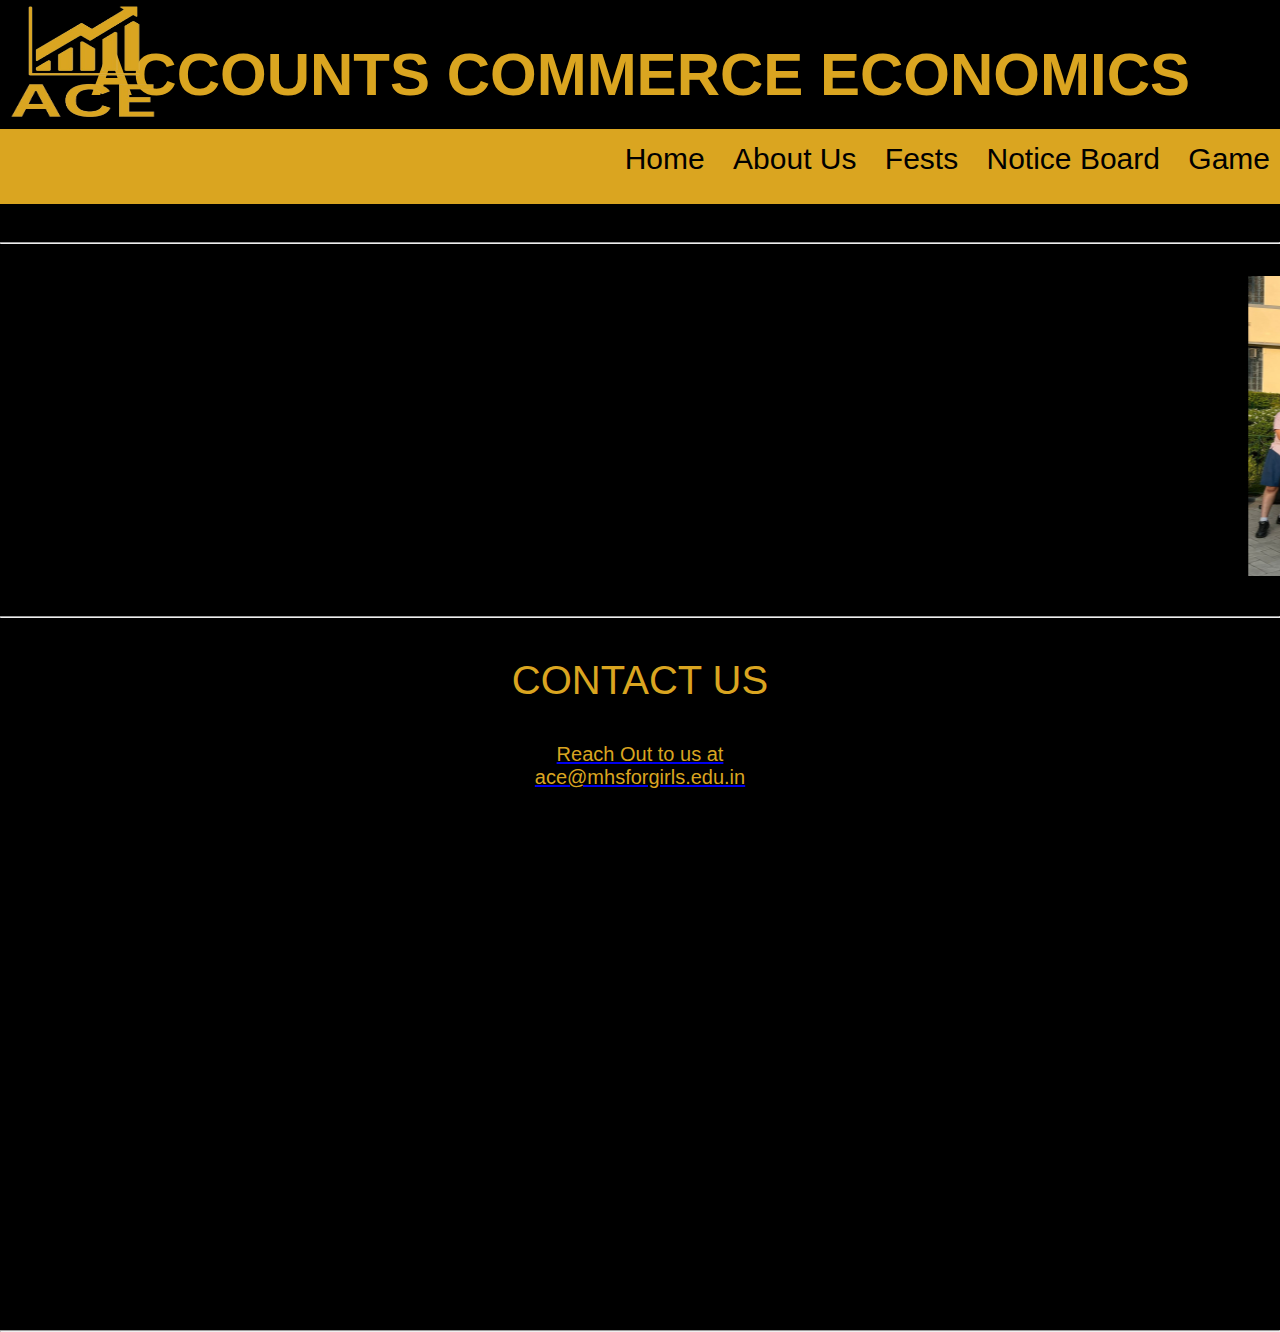
==== index.html @ 74e53b9d "Update index.html" ====
<!DOCTYPE HTML>
<html>

	<head>
		<title>ACE WEBSITE</title>
		<link rel="stylesheet" type="text/css" href="style.css">
		<link rel="preconnect" href="https://fonts.googleapis.com">
		<link rel="preconnect" href="https://fonts.gstatic.com" crossorigin>
        	<link href="index.html">
		<link href="about.html">
		<link href="fests.html">
		<link href="notice.html">
		<link href="game.html">
		<link href="/imgs/fest1.jpg">
		<link href="/imgs/fest2.jpg">
		<link href="/imgs/fest3.jpg">
		<link href="/imgs/fest4.jpg">
		<link href="/imgs/logo.jpg">
		<link href="https://fonts.googleapis.com/css?family=Tangerine" rel="stylesheet">
	</head>

	<body>

		<!-- <div class="nav">			
			<div class="nav-links">
				<a href="/index.html" target="_blank">Home</a>
				<a href="/about.html" target="_blank">About Us</a>
				<a href="/fests.html" target="_blank">Fests</a>
				<a href="/notice.html" target="_blank">Notice Board</a>
				<a href="/game.html" target="_blank">Game</a>
			</div>
		</div> -->
         <img align="left" src="https://asaawari.github.io/ACE_Website/imgs/logo3.png" style="width: 150px; height: 115px; position: absolute; top: 5px; left: 10px;">
			<h1>ACCOUNTS COMMERCE ECONOMICS</h1> 
		<div class="nav">
			<input type="checkbox" id="nav-check">
			
			<div class="nav-header">
			</div>

			<div class="nav-btn">
				<label for="nav-check">
					<span></span>
					<span></span>
					<span></span>
				</label>
			</div>
			
			<div class="nav-links">
				<a href="index.html" target="_blank">Home</a>
				<a href="about.html" target="_blank">About Us</a>
				<a href="fests.html" target="_blank">Fests</a>
				<a href="notice.html" target="_blank">Notice Board</a>
				<a href="game.html" target="_blank">Game</a>
			</div>

		</div>

		<hr> 

		<marquee class="slides" direction="left" behavior="alternate">
			<img src="https://asaawari.github.io/ACE_Website/imgs/fest1.jpg" class="floatingleft" alt="Image 1"/>
			<img src="https://asaawari.github.io/ACE_Website/imgs/fest3.jpg" class="floatingleft" alt="Image 2"/>
			<img src="https://asaawari.github.io/ACE_Website/imgs/fest2.jpg" class="floatingleft" alt="Image 3"/>
			<img src="https://asaawari.github.io/ACE_Website/imgs/fest4.jpg" class="floatingleft" alt="Image 4"/>
		</marquee>

		<hr>	
		
        <center>
            <h3>CONTACT US</h3>
            <div class="contact1">
                <a href=mailto:"ace@mhsforgirls.edu.in?bcc=maahi.agarwal3546@mhsforgirls.edu.in,shreshtha.thoria2302@mhsforgirls.edu.in">
                    <i class="fa fa-envelope" aria-hidden="true">
                    </i>
                    <h5>Reach Out to us at <br> ace@mhsforgirls.edu.in
                    </h5>
                </a>
            </div>
            <br>
            <div class="contact2">
                <iframe src="https://www.google.com/maps/embed?pb=!1m18!1m12!1m3!1d3685.1732014348972!2d88.362343114273!3d22.53518374002371!2m3!1f0!2f0!3f0!3m2!1i1024!2i768!4f13.1!3m3!1m2!1s0x3a0276df38ffd3a9%3A0x1cb3b01f0fbb090f!2sModern%20High%20School%20for%20Girls!5e0!3m2!1sen!2sin!4v1575641403743!5m2!1sen!2sin" width="900" height="499" frameborder="0" style="border:0;" allowfullscreen="">
                </iframe>
            </div>
        </center>
        <hr>
	</body>
</html>
---- style.css ----
/* .nav-links {
	display: inline;
	float: right;
	font-size: 30px;
    background-color: rgb(206, 197, 148);
  }
  
  .nav-links > a {
	display: inline-block;
	padding: 13px 10px 13px 10px;
	text-decoration: none;
	color: rgb(24, 39, 138);
  }
  
  .nav-links > a:hover {
	color: red;
  }
  html, body 
  {
      height: 100%;
      margin: 0;
      padding: 0;
  }
  body 
  {
      background-color: black;
      border-color: gold;
      border-style: double;
      border-width: 5px;
      box-sizing: border-box; 
  }
  img 
  {
      display: block;
      width: 250px; 
      align-self: center;
  }
  h1 
  {
      color: white;
      font-size: 25px;
      font-family: 'Franklin Gothic Medium', 'Arial Narrow', Arial, sans-serif;
      font-weight: bold;
      text-align: center;
      margin-left: 20px;
  }
  h2 
  {
      color: white;
      font-size: 15px;
      font-style: normal;
      text-align: center;
      font-family: Arial, Helvetica, sans-serif;
      margin: 20px;
  }
  .intro
  {
    align-items: center;
  } */

body
{
	text-align: center;
	font-family: 'Abel', sans-serif;
	font-weight: 100;
    background-color: black;
	/* background-image: url("bg.PNG");
	background-repeat: no-repeat;
	background-attachment: fixed;
	background-size: 100% 100%; */
}
h1
{
	font-family: 'Abel', sans-serif;
	color: #DAA520;
	font-weight:  bold;
	font-size: 60px;
	margin: 40px 0px 20px;
}
h2
{
	font-family: 'Abel', sans-serif;
	color: #DAA520;
	font-weight: 100;
	font-size: 50px;
	margin: 40px 0px 20px;
}
h3
{
	font-family: 'Abel', sans-serif;
	color: #DAA520;
	font-weight: 100;
	font-size: 40px;
	margin: 40px 0px 20px;
}
h4
{
	font-family: 'Abel', sans-serif;
	color: #DAA520;
	font-weight: 100;
	font-size: 30px;
	margin: 40px 0px 20px;
}
h5
{
	font-family: 'Abel', sans-serif;
	color: #DAA520;
	font-weight: 100;
	font-size: 20px;
	margin: 40px 0px 20px;
}
h6
{
	font-family: 'Abel', sans-serif;
	color: #DAA520;
	font-weight: 100;
	font-size: 10px;
	margin: 40px 0px 20px;
}
.floatingleft 
{
    /* float: left; */
	height: 150px;
	width: 200px;
	left: 500px;
	right: 5000px;
}
.intro
{
	background-color: hsla(0, 0%, 0%, 0.5);
	padding: 2rem;
	margin-left: 150px;
	margin-right: 150px;
}
.slides
{
	padding: 2rem;
}
.slides img
{
	height: 300px;
	width: auto;
}
#logo
{
    width: 30%;
    border-color: #DAA520;
    border-style: solid;
    border-width: 2px;
}
#fests
{
    width: 60%;
    border-color: #DAA520;
    border-style: solid;
    border-width: 2px;
}
.fest
{
    border-color: #DAA520;
    border-width: 2px;
    border-style: solid;
    margin-left: 250px;
    margin-right: 250px;
}
canvas {
	background-color: #DAA520;
	display: block;
	margin: auto;
}
* {
	box-sizing: border-box;
  }
  
  .nav {
	margin-bottom: 3%;
	height: 75px;
	width: 100%;
	background-color: #DAA520;
	position: relative;
  }
  
  .nav > .nav-header {
	display: inline;
  }
  
  .nav > .nav-header > .nav-title {
	display: inline-block;
	font-size: 25px;
	color: rgb(0, 0, 0);
	padding: 10px 10px 10px 10px;
  }
  
  .nav > .nav-btn {
	display: none;
  }
  
  .nav > .nav-links {
	display: inline;
	float: right;
	font-size: 30px;
  }
  
  .nav > .nav-links > a {
	display: inline-block;
	padding: 13px 10px 13px 10px;
	text-decoration: none;
	color: rgb(0, 0, 0);
  }
  
  .nav > .nav-links > a:hover {
	color: #DAA520;
  }
  
  .nav > #nav-check {
	display: none;
  }

  
  /* @media (max-width:600px) {
	.nav > .nav-btn {
	  display: inline-block;
	  position: absolute;
	  right: 0px;
	  top: 0px;
	}
	.nav > .nav-btn > label {
	  display: inline-block;
	  width: 50px;
	  height: 50px;
	  padding: 13px;
	}
	.nav > .nav-btn > label:hover,.nav  #nav-check:checked ~ .nav-btn > label {
	  background-color:white;
	}
	.nav > .nav-btn > label > span {
	  display: block;
	  width: 25px;
	  height: 10px;
	  border-top: 2px solid #eee;
	}
	.nav > .nav-links {
	  position: absolute;
	  display: block;
	  width: 100%;
	  background-color: white;
	  height: 0px;
	  transition: all 0.3s ease-in;
	  overflow-y: hidden;
	  top: 50px;
	  left: 0px;
	}
	.nav > .nav-links > a {
	  display: block;
	  width: 100%;
	}
	.nav > #nav-check:not(:checked) ~ .nav-links {
	  height: 0px;
	}
	.nav > #nav-check:checked ~ .nav-links {
	  height: calc(100vh - 50px);
	  overflow-y: auto;
	}
  } */

  * {
	padding: 0;
	margin: 0;
  }
  
  html, body {
	background-color: #000000;
	font-family: Arial, sans-serif;
  }
  
  header {
	margin-top: 20px;
	text-align: center;
	background-color: #a5befa;
	padding: 20px 0;
  }
  
  .container {
	display: flex;
	justify-content: center;
	gap: 20px;
	margin-top: 20px;
  }
  
  .box {
	width: 45%;
  }
  
  .Latest-News, .Notice-board {
	background-color: #f4f4f4;
	padding: 20px;
	border-radius: 8px;
  }
  
  .heading-sect {
	margin-bottom: 10px;
  }
  
  .head-title {
	margin: 0;
	font-size: 24px;
  }
  
  #scroll-container {
	height: 315px;
	width: 100%;
	overflow: hidden;
	background-color: white;
	border: 1px solid gray;
	border-radius: 4px;
	margin-right: 10px;
  }
  
  #scroll-text {
	height: 100%;
	text-align: center;
	transform: translateY(-100%);
	animation: my-animation 15s linear infinite; /* Slowed down the animation to 20s */
  }
  
  @-moz-keyframes my-animation {
  from { transform: translateY(-100%); }
  to { transform: translateY(100%); }
  }
  
  @-webkit-keyframes my-animation {
  from { transform: translateY(-100%); }
  to { transform: translateY(100%); }
  }
  
  @keyframes my-animation {
  from { transform: translateY(-100%); }
  to { transform: translateY(100%); }
  }
  
  #scroll-text a {
	color: #337ab7;
	text-decoration: none;
  }
  
  #scroll-text a:hover {
	text-decoration: underline;
  }
  
  .upcoming-event-list{
	list-style: none;
	padding: 0px;
  }
  
  .upcoming-event-list li{
	margin-bottom: 35px;
  }
  
  .event-date{
	background-color: #DAA520;
	float: left;
	text-align: center;
	font-size: 14px;
	padding: 8px;
	margin-right: 10px;
  }
#abt
{
    width: 60%;
    border-color: #DAA520;
    border-style: solid;
    border-width: 2px;	
}
.group
{
    /* border-color: #DAA520; */
    border-width: 2px;
    border-style: solid;
    margin-left: 25px;
    margin-right: 25px;
	margin-bottom: 5px;
	margin-top: 5px;
	display: flex;
    justify-content: center;
}
.about
{
    border-color: #DAA520;
    border-width: 2px;
    border-style: solid;
	margin-left: 25px;
	margin-right: 25px;
	margin-top: 10px;
	margin-bottom: 10px;
}
#canvas
{
	border: 1px solid black;
    display: block;
    margin: 0 auto;
}
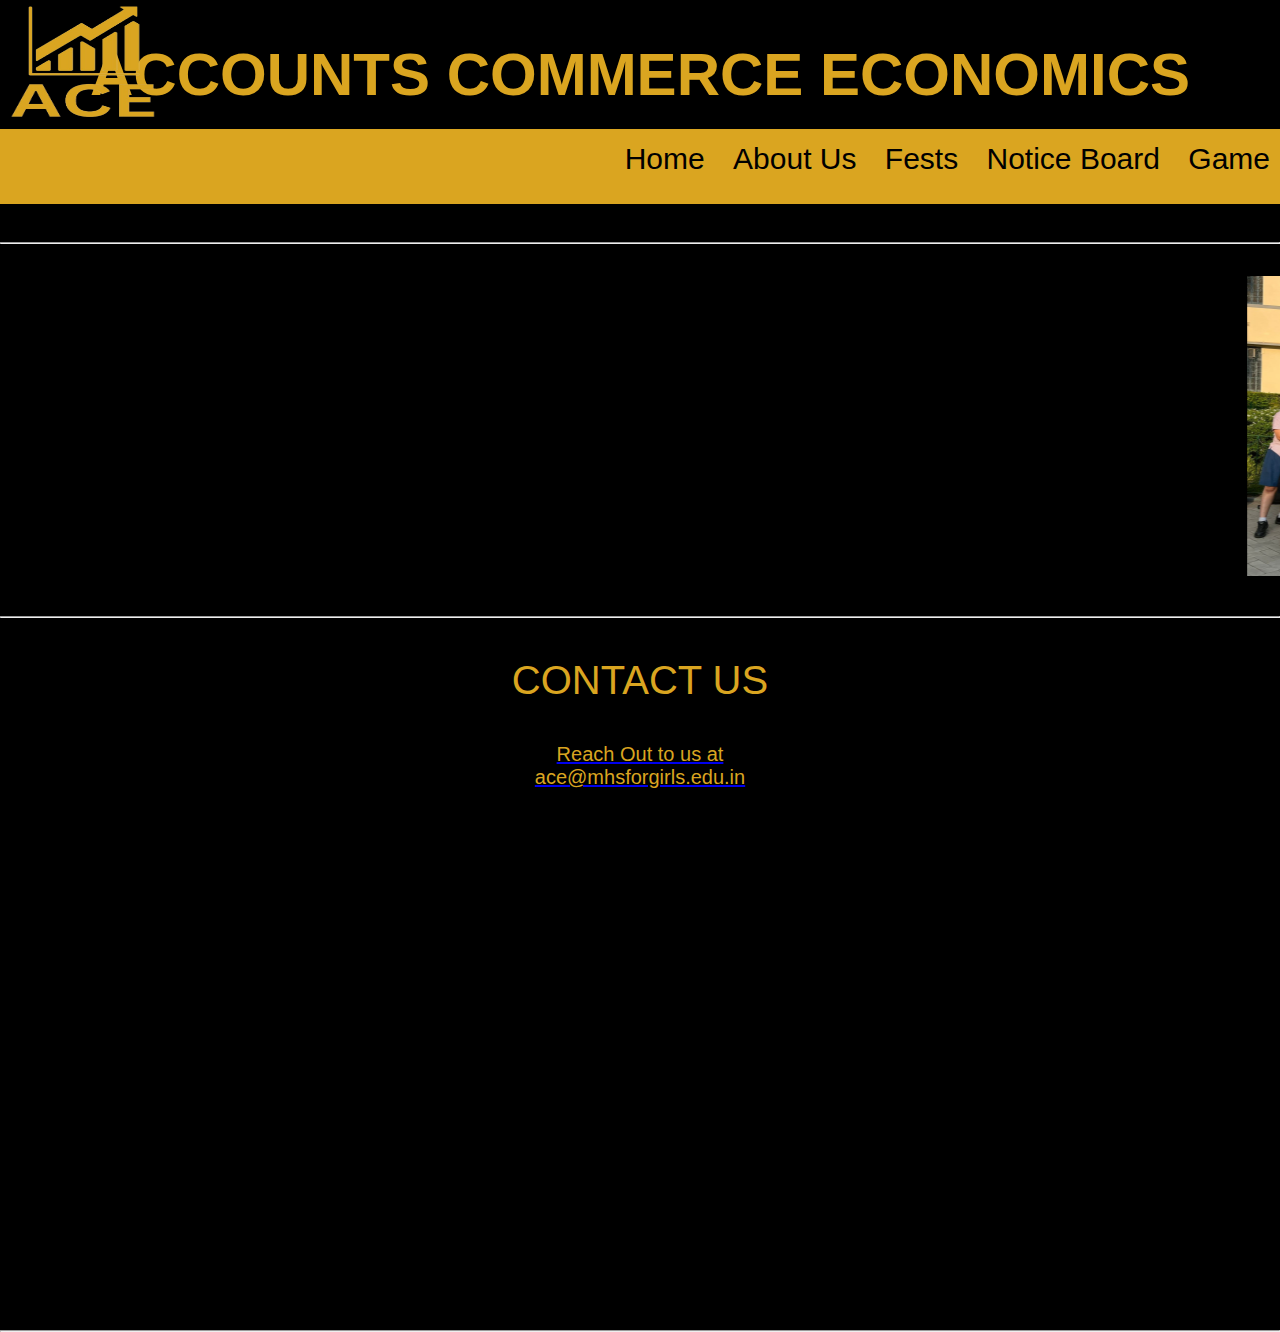
==== commit 822edf42: "Update index.html" ====
--- a/index.html
+++ b/index.html
@@ -2,7 +2,7 @@
 <html>
 
 	<head>
-		<title>ACE WEBSITE</title>
+		<title>ACE - Home</title>
 		<link rel="stylesheet" type="text/css" href="style.css">
 		<link rel="preconnect" href="https://fonts.googleapis.com">
 		<link rel="preconnect" href="https://fonts.gstatic.com" crossorigin>
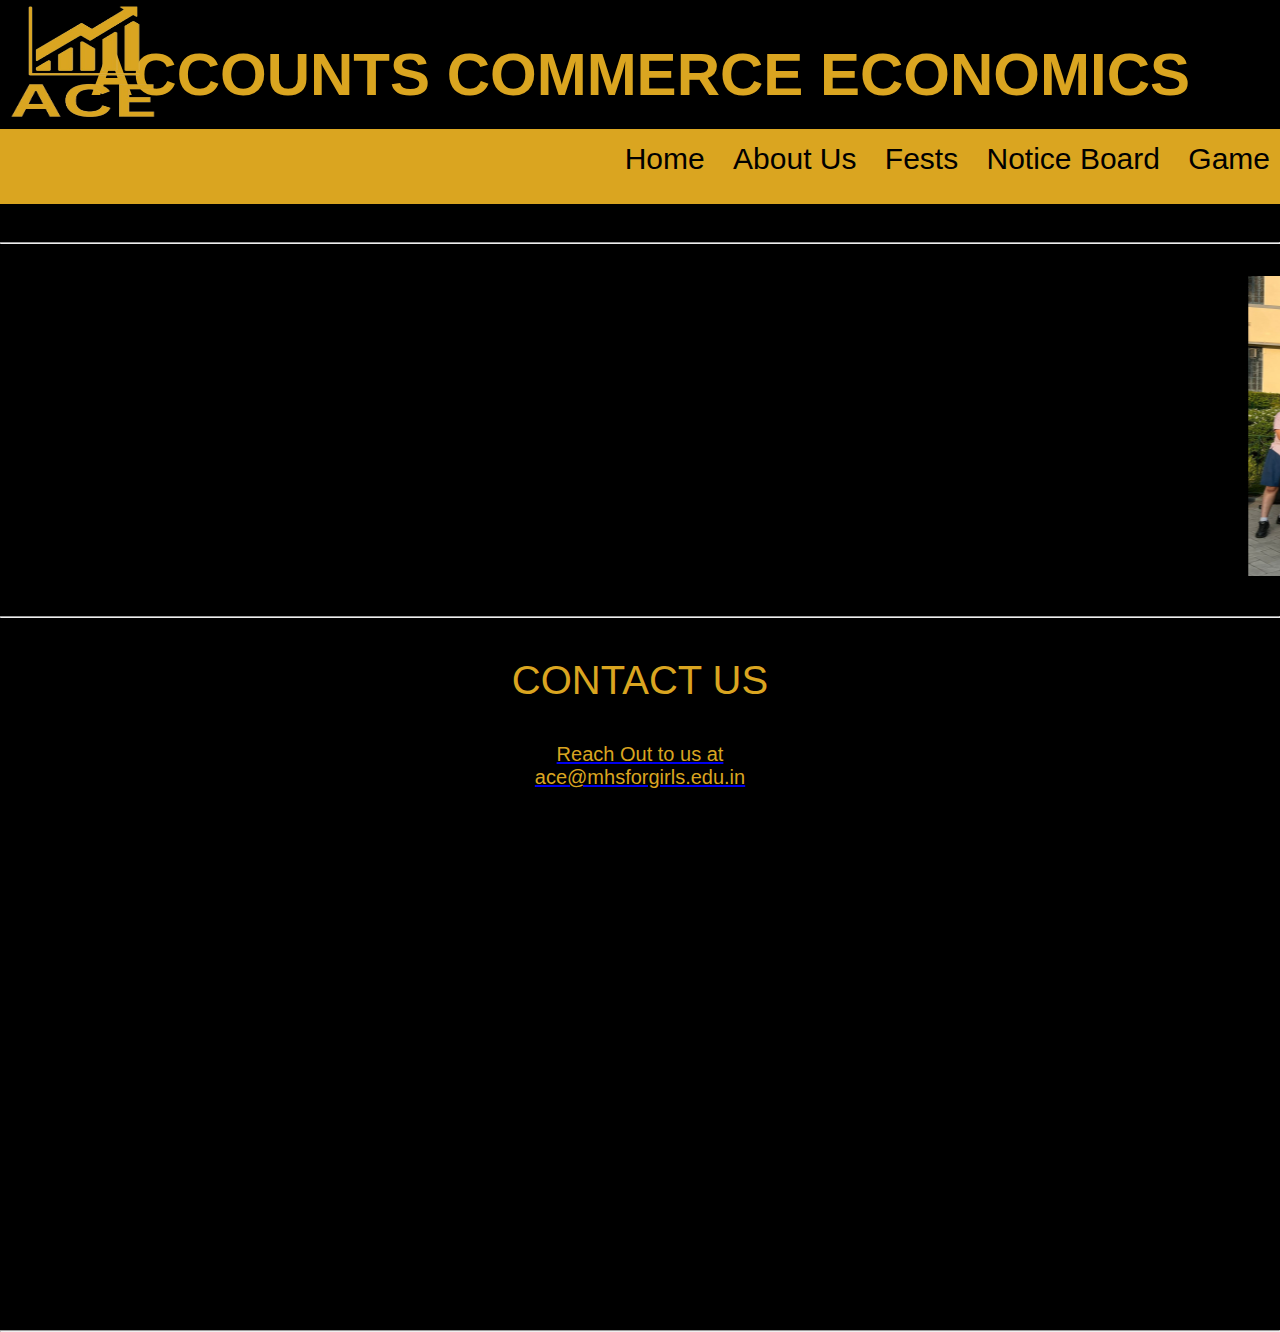
==== commit 2d06761e: "Update index.html" ====
--- a/index.html
+++ b/index.html
@@ -7,7 +7,7 @@
 		<link rel="preconnect" href="https://fonts.googleapis.com">
 		<link rel="preconnect" href="https://fonts.gstatic.com" crossorigin>
         	<link href="index.html">
-		<link href="about.html">
+		<link href="about.html"> 
 		<link href="fests.html">
 		<link href="notice.html">
 		<link href="game.html">
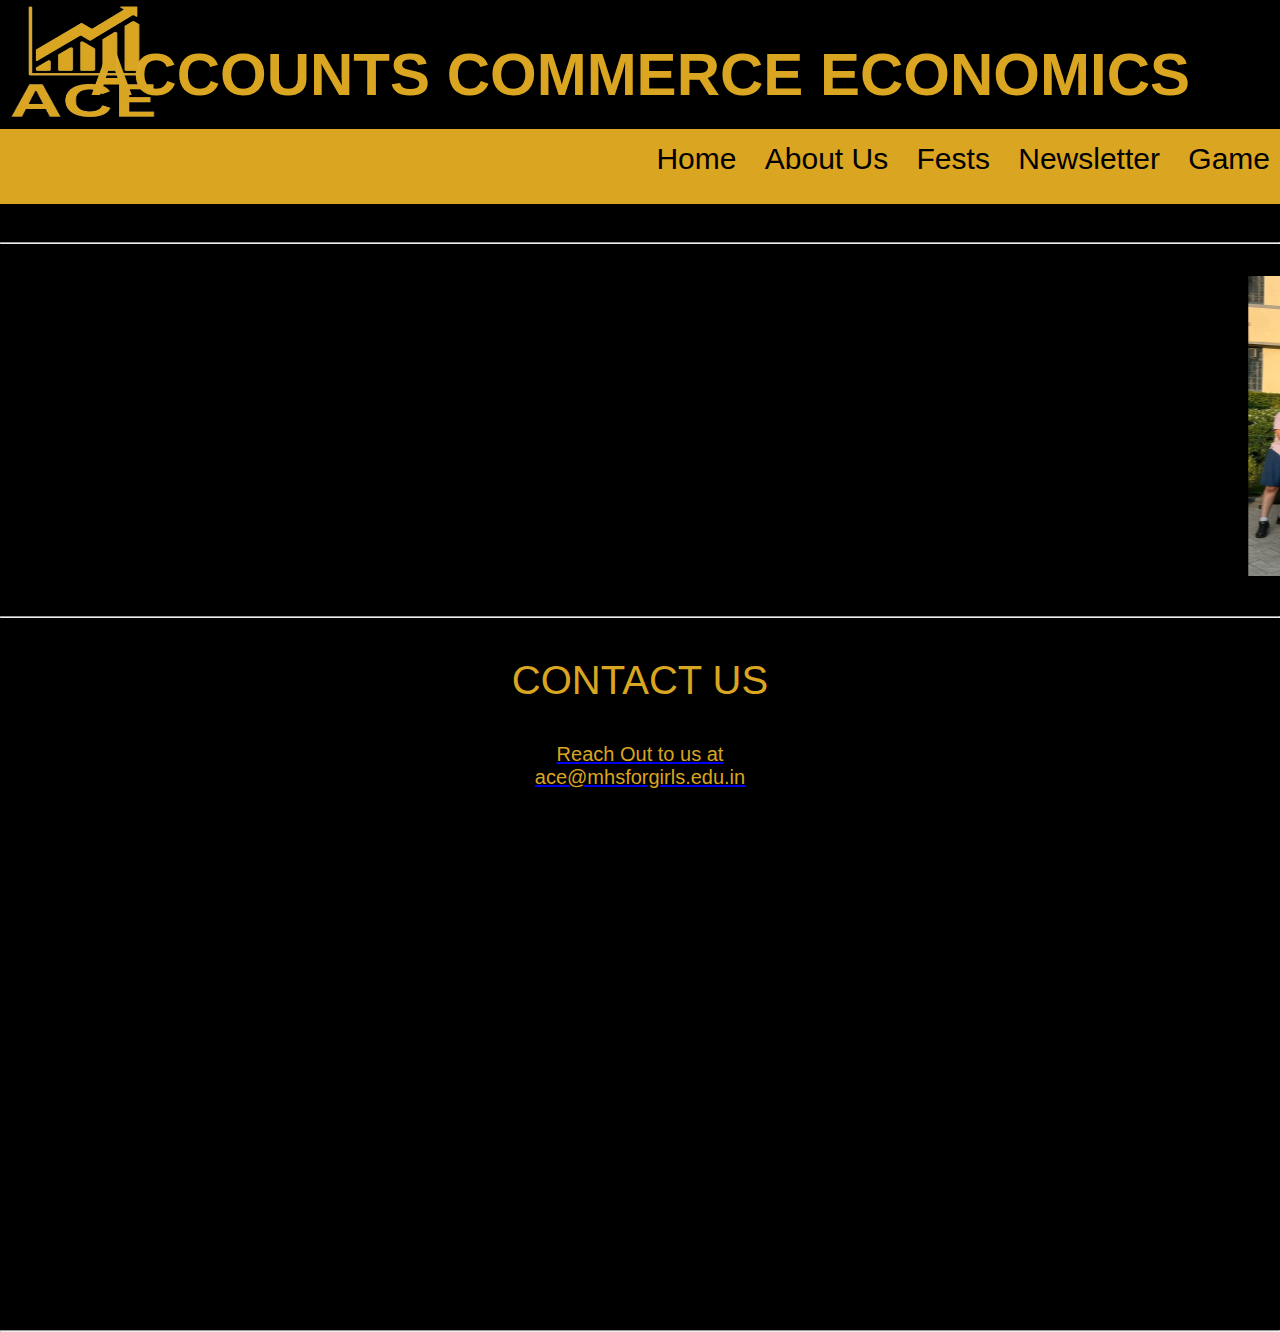
==== commit 2f0faa40: "Update index.html" ====
--- a/index.html
+++ b/index.html
@@ -50,7 +50,7 @@
 				<a href="index.html" target="_blank">Home</a>
 				<a href="about.html" target="_blank">About Us</a>
 				<a href="fests.html" target="_blank">Fests</a>
-				<a href="notice.html" target="_blank">Notice Board</a>
+				<a href="notice.html" target="_blank">Newsletter</a>
 				<a href="game.html" target="_blank">Game</a>
 			</div>
 
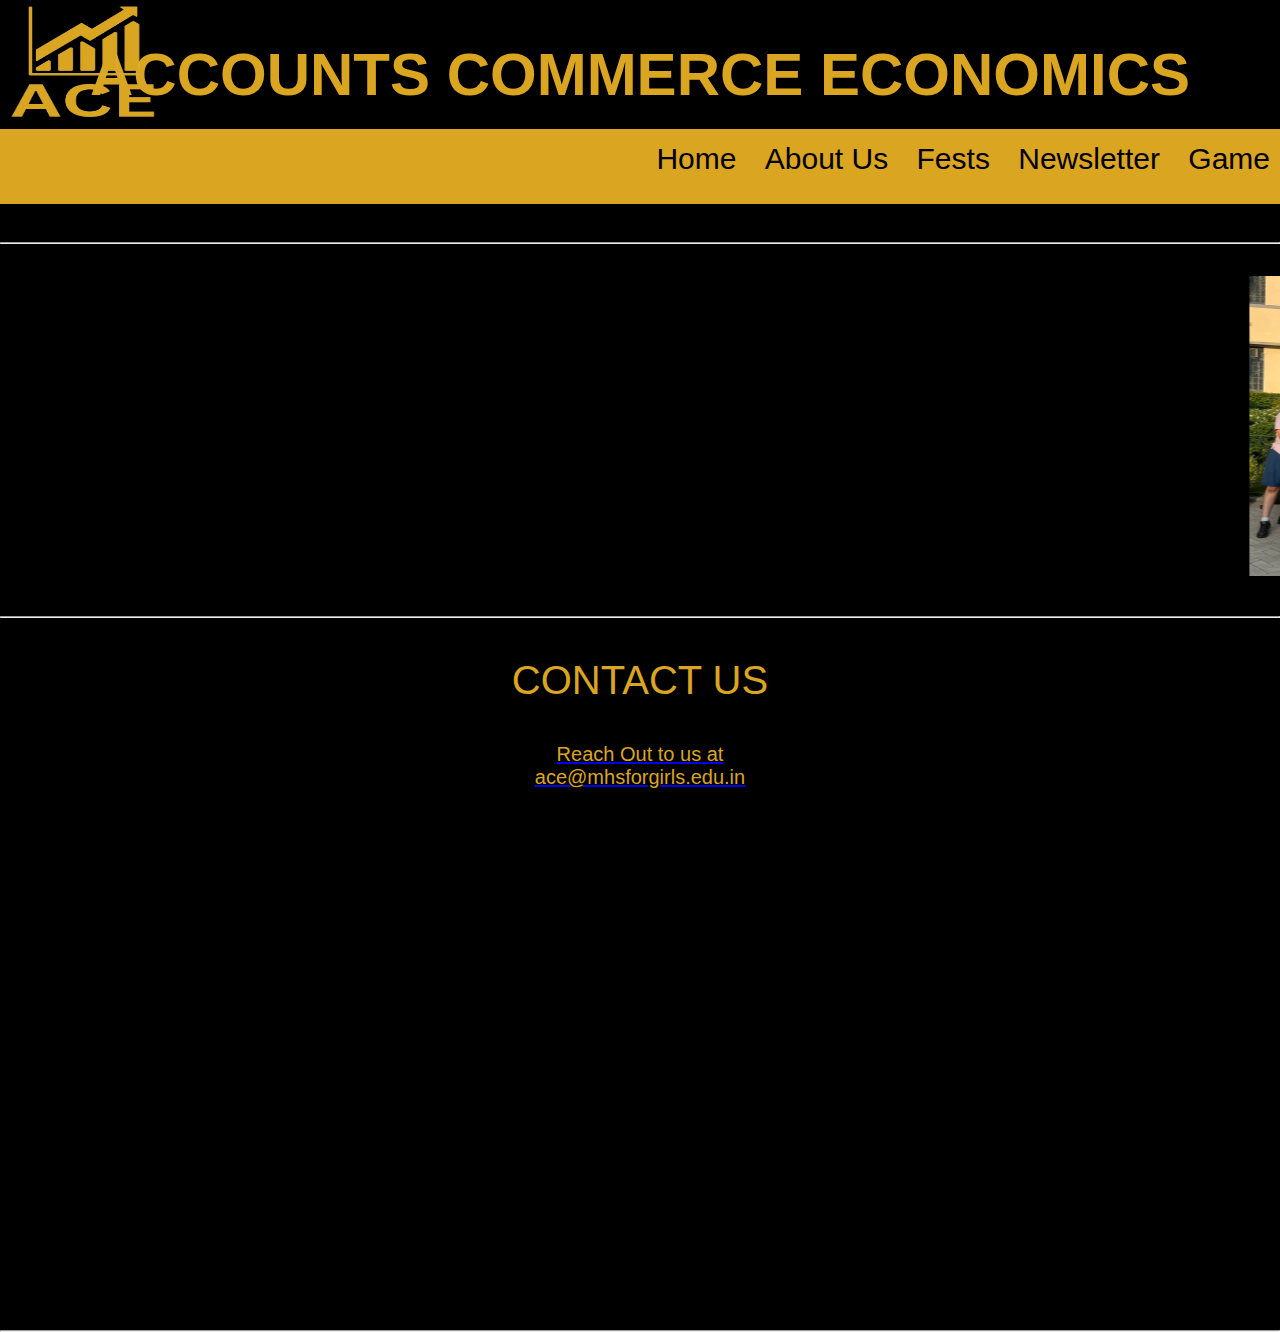
==== commit ed270ba9: "Update index.html" ====
--- a/index.html
+++ b/index.html
@@ -47,11 +47,11 @@
 			</div>
 			
 			<div class="nav-links">
-				<a href="index.html" target="_blank">Home</a>
-				<a href="about.html" target="_blank">About Us</a>
-				<a href="fests.html" target="_blank">Fests</a>
-				<a href="notice.html" target="_blank">Newsletter</a>
-				<a href="game.html" target="_blank">Game</a>
+				<a href="https://asaawari.github.io/ACE_Website/index.html" target="_blank">Home</a>
+				<a href="https://asaawari.github.io/ACE_Website/about.html" target="_blank">About Us</a>
+				<a href="https://asaawari.github.io/ACE_Website/fests.html" target="_blank">Fests</a>
+				<a href="https://asaawari.github.io/ACE_Website/notice.html" target="_blank">Newsletter</a>
+				<a href="https://asaawari.github.io/ACE_Website/game.html" target="_blank">Game</a>
 			</div>
 
 		</div>
@@ -76,7 +76,7 @@
                     <h5>Reach Out to us at <br> ace@mhsforgirls.edu.in
                     </h5>
                 </a>
-            </div>
+            </div>      
             <br>
             <div class="contact2">
                 <iframe src="https://www.google.com/maps/embed?pb=!1m18!1m12!1m3!1d3685.1732014348972!2d88.362343114273!3d22.53518374002371!2m3!1f0!2f0!3f0!3m2!1i1024!2i768!4f13.1!3m3!1m2!1s0x3a0276df38ffd3a9%3A0x1cb3b01f0fbb090f!2sModern%20High%20School%20for%20Girls!5e0!3m2!1sen!2sin!4v1575641403743!5m2!1sen!2sin" width="900" height="499" frameborder="0" style="border:0;" allowfullscreen="">
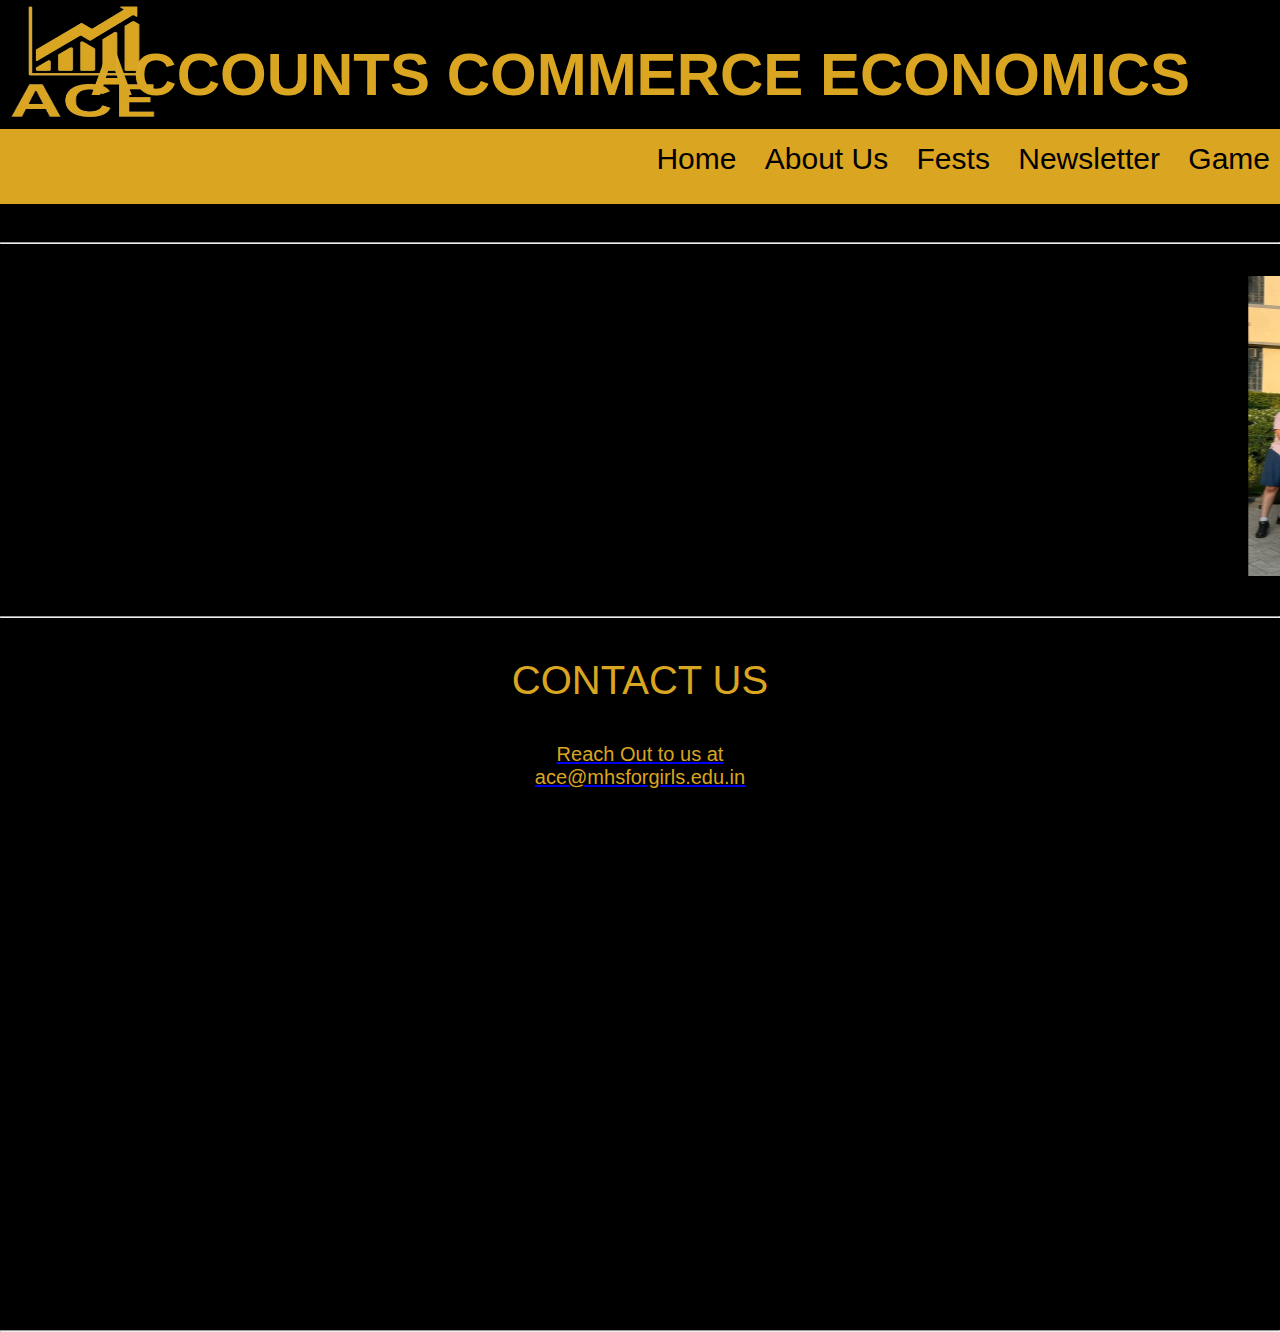
==== commit 849d5c01: "Update index.html" ====
--- a/index.html
+++ b/index.html
@@ -6,16 +6,6 @@
 		<link rel="stylesheet" type="text/css" href="style.css">
 		<link rel="preconnect" href="https://fonts.googleapis.com">
 		<link rel="preconnect" href="https://fonts.gstatic.com" crossorigin>
-        	<link href="index.html">
-		<link href="about.html"> 
-		<link href="fests.html">
-		<link href="notice.html">
-		<link href="game.html">
-		<link href="/imgs/fest1.jpg">
-		<link href="/imgs/fest2.jpg">
-		<link href="/imgs/fest3.jpg">
-		<link href="/imgs/fest4.jpg">
-		<link href="/imgs/logo.jpg">
 		<link href="https://fonts.googleapis.com/css?family=Tangerine" rel="stylesheet">
 	</head>
 
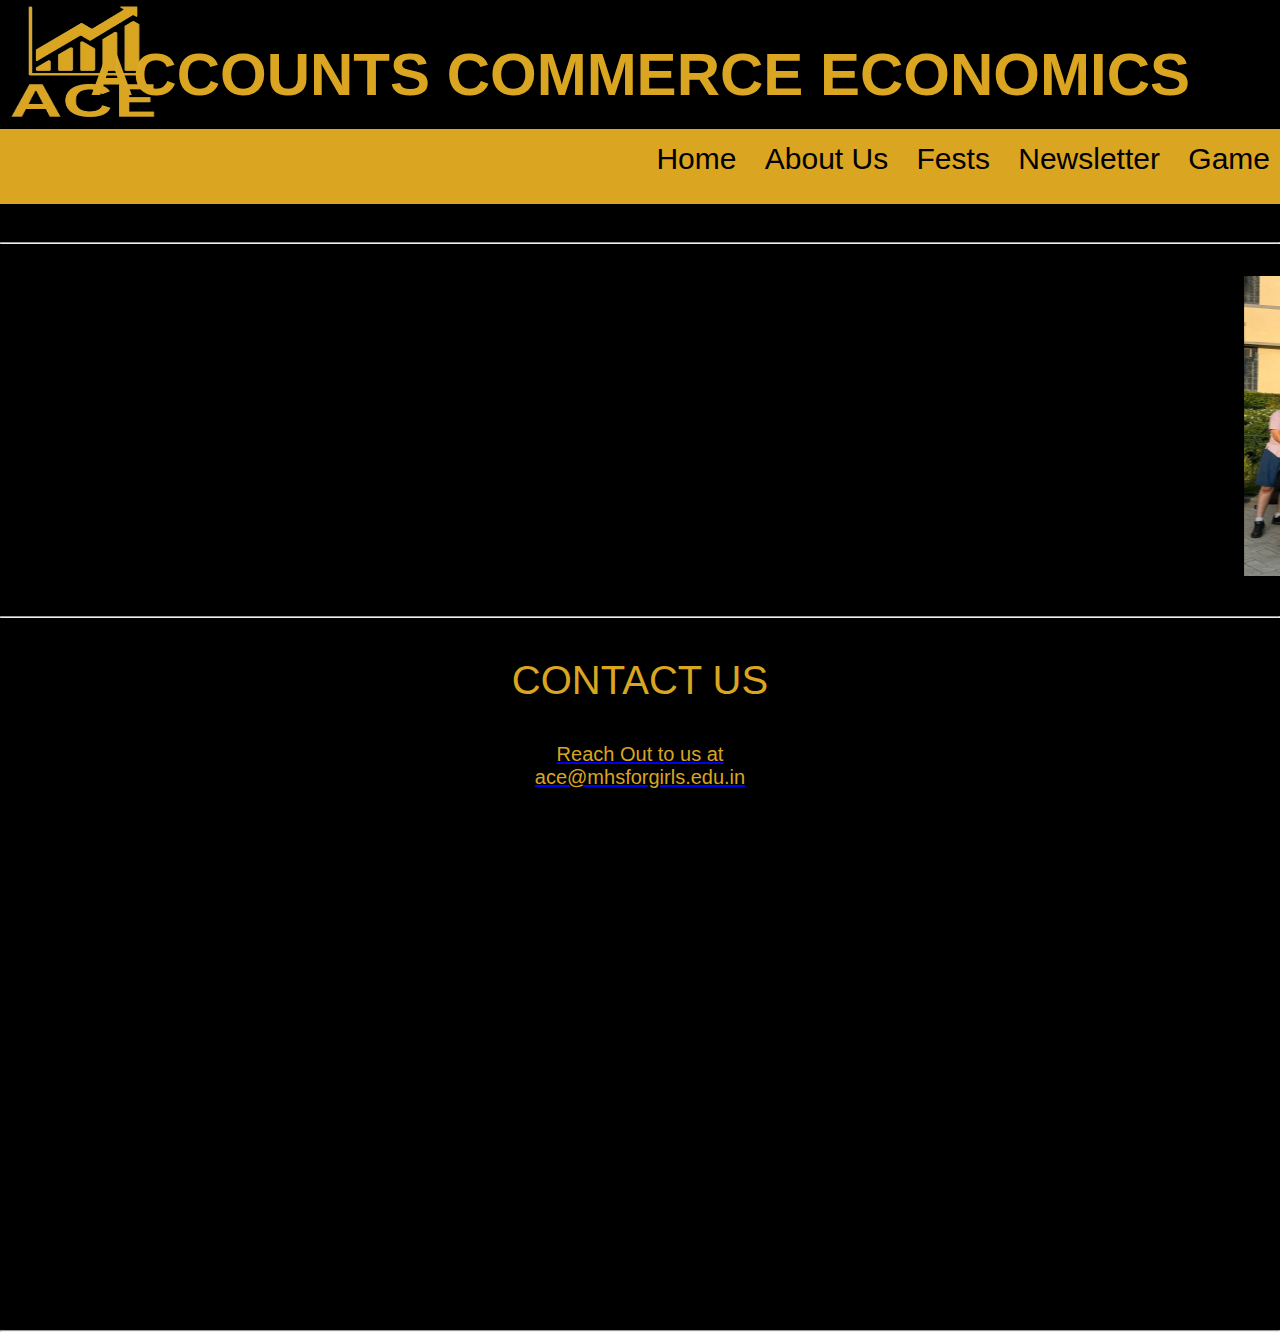
==== commit ae3aac9e: "Update index.html" ====
--- a/index.html
+++ b/index.html
@@ -53,6 +53,7 @@
 			<img src="https://asaawari.github.io/ACE_Website/imgs/fest3.jpg" class="floatingleft" alt="Image 2"/>
 			<img src="https://asaawari.github.io/ACE_Website/imgs/fest2.jpg" class="floatingleft" alt="Image 3"/>
 			<img src="https://asaawari.github.io/ACE_Website/imgs/fest4.jpg" class="floatingleft" alt="Image 4"/>
+			<img src="https://asaawari.github.io/ACE_Website/imgs/fest5.jpg" class="floatingleft" alt="Image 5"/>
 		</marquee>
 
 		<hr>	
